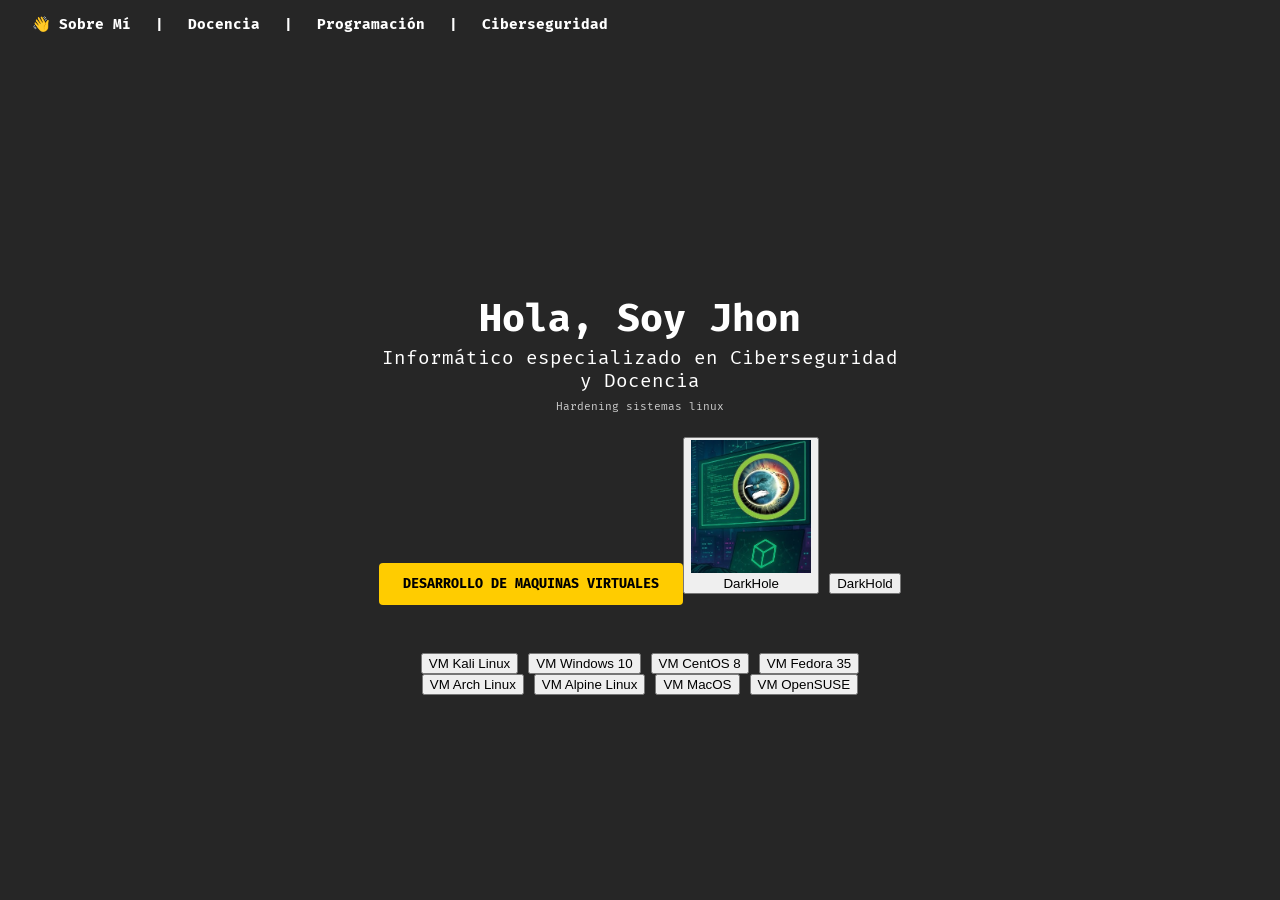
==== index.html @ 055a1e09 "Update index.html" ====
<!DOCTYPE html>
<html lang="es">
<head>
    <meta charset="UTF-8" />
    <title>Perfil Jhon - Máquinas Virtuales</title>
    <link rel="stylesheet" href="styles.css" />
</head>
<body>

    <nav>
        <a href="#">👋 Sobre Mí</a>
        <span>|</span>
        <a href="#">Docencia</a>
        <span>|</span>
        <a href="#">Programación</a>
        <span>|</span>
        <a href="#">Ciberseguridad</a>
    </nav>

    <main>
        <h1>Hola, Soy Jhon</h1>
        <p class="subtitle">Informático especializado en Ciberseguridad y Docencia</p>
        <small>Hardening sistemas linux</small>
        <button class="btn-primary">DESARROLLO DE MAQUINAS VIRTUALES

            <button  onclick="location.href='/virtual/index.html'">
              <center>
                <img src="img/darkhole.png" width="120"><br>
                DarkHole
              </center>
            </button>
        
       </button>
            <button>DarkHold</button>
            <button>VM Kali Linux</button>
            <button>VM Windows 10</button>
            <button>VM CentOS 8</button>
            <button>VM Fedora 35</button>
            <button>VM Arch Linux</button>
            <button>VM Alpine Linux</button>
            <button>VM MacOS</button>
            <button>VM OpenSUSE</button>
        </div>
    </main>

</body>
</html>
---- styles.css ----
/* Fuente monoespaciada y estilos generales */
@import url('https://fonts.googleapis.com/css2?family=Fira+Mono&display=swap');

* {
    box-sizing: border-box;
}

body {
    margin: 0;
    font-family: 'Fira Mono', monospace;
    background: url('https://images.unsplash.com/photo-1506744038136-46273834b3fb?auto=format&fit=crop&w=1400&q=80') no-repeat center center fixed;
    background-size: cover;
    color: white;
    height: 100vh;
    display: flex;
    flex-direction: column;
}

/* Fondo difuminado oscuro */
body::before {
    content: "";
    position: fixed;
    top: 0; left: 0; right: 0; bottom: 0;
    background: rgba(0,0,0,0.85);
    z-index: 0;
}

/* Barra superior */
nav {
    position: fixed;
    top: 0;
    left: 0;
    width: 100%;
    padding: 1rem 2rem;
    background: transparent;
    z-index: 10;
    display: flex;
    gap: 1.5rem;
    font-weight: bold;
    font-size: 0.9rem;
}

nav a {
    color: white;
    text-decoration: none;
    transition: color 0.3s ease;
}

nav a:hover {
    color: #ffcc00;
}

/* Contenedor central */
main {
    margin: auto;
    text-align: center;
    z-index: 1;
    padding: 6rem 2rem 2rem;
    max-width: 600px;
}

main h1 {
    font-size: 2.4rem;
    margin-bottom: 0.3rem;
}

main p.subtitle {
    font-size: 1.2rem;
    margin-top: 0;
    margin-bottom: 0.5rem;
}

main small {
    font-size: 0.7rem;
    color: #ccc;
    display: block;
    margin-bottom: 1.5rem;
}

/* Botón amarillo principal */
main .btn-primary {
    background-color: #ffcc00;
    color: black;
    border: none;
    padding: 0.8rem 1.5rem;
    font-weight: 700;
    font-family: 'Fira Mono', monospace;
    cursor: pointer;
    border-radius: 4px;
    transition: background-color 0.3s ease;
    margin-bottom: 3rem;
}

main .btn-primary:hover {
    background-color: #e6b800;
}

/* Contenedor de botones para máquinas virtuales */
.vm-buttons {
    display: flex;
    flex-wrap: wrap;
    justify-content: center;
    gap: 1rem;
    max-width: 700px;
    margin: 0 auto 3rem;
    z-index: 1;
}

.vm-buttons button {
    background-color: #ffcc00;
    border: none;
    padding: 0.7rem 1.2rem;
    font-family: 'Fira Mono', monospace;
    font-weight: 700;
    color: black;
    border-radius: 4px;
    cursor: pointer;
    min-width: 130px;
    transition: background-color 0.3s ease;
    user-select: none;
}

.vm-buttons button:hover {
    background-color: #e6b800;
}
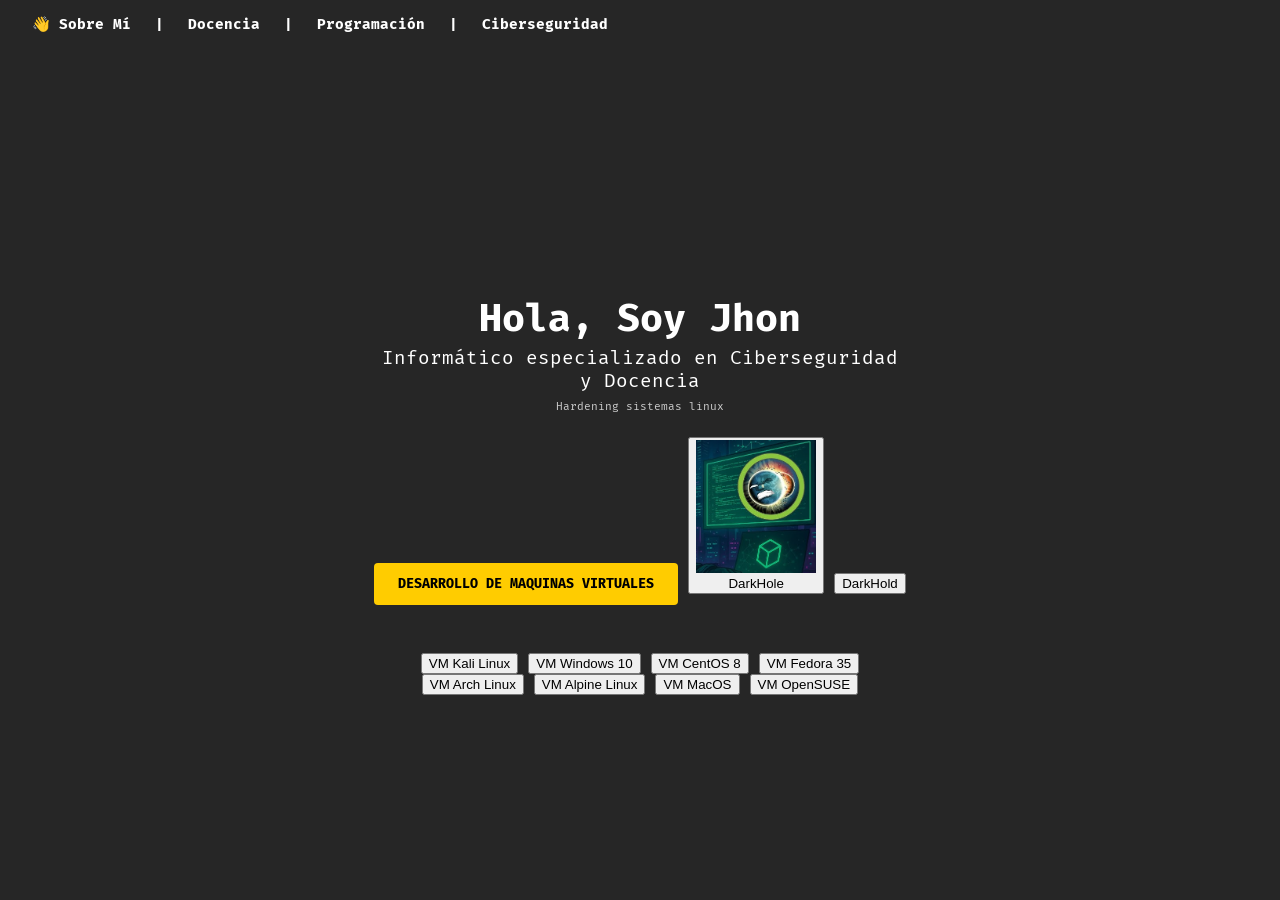
==== commit 656abc48: "Update index.html" ====
--- a/index.html
+++ b/index.html
@@ -21,14 +21,14 @@
         <h1>Hola, Soy Jhon</h1>
         <p class="subtitle">Informático especializado en Ciberseguridad y Docencia</p>
         <small>Hardening sistemas linux</small>
-        <button class="btn-primary">DESARROLLO DE MAQUINAS VIRTUALES
+        <button class="btn-primary">DESARROLLO DE MAQUINAS VIRTUALES     </button>
 
-            <button  onclick="location.href='/virtual/index.html'">
+            <button  onclick="location.href='/virtual/darkhole/index.html'">
               <center>
                 <img src="img/darkhole.png" width="120"><br>
                 DarkHole
               </center>
-            </button>
+       
         
        </button>
             <button>DarkHold</button>
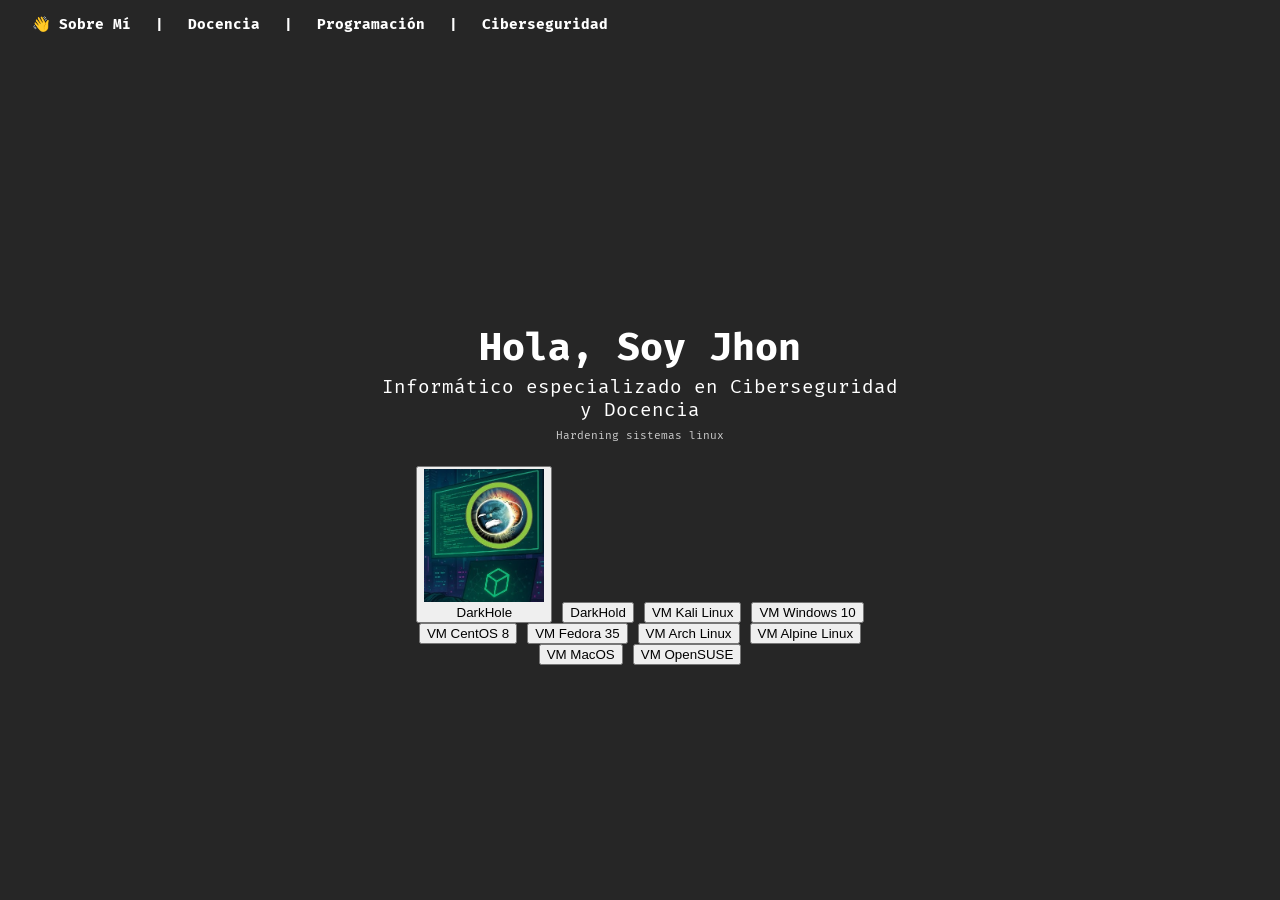
==== commit 6c3006bd: "Update index.html" ====
--- a/index.html
+++ b/index.html
@@ -21,7 +21,7 @@
         <h1>Hola, Soy Jhon</h1>
         <p class="subtitle">Informático especializado en Ciberseguridad y Docencia</p>
         <small>Hardening sistemas linux</small>
-        <button class="btn-primary">DESARROLLO DE MAQUINAS VIRTUALES     </button>
+  
 
             <button  onclick="location.href='/virtual/darkhole/index.html'">
               <center>
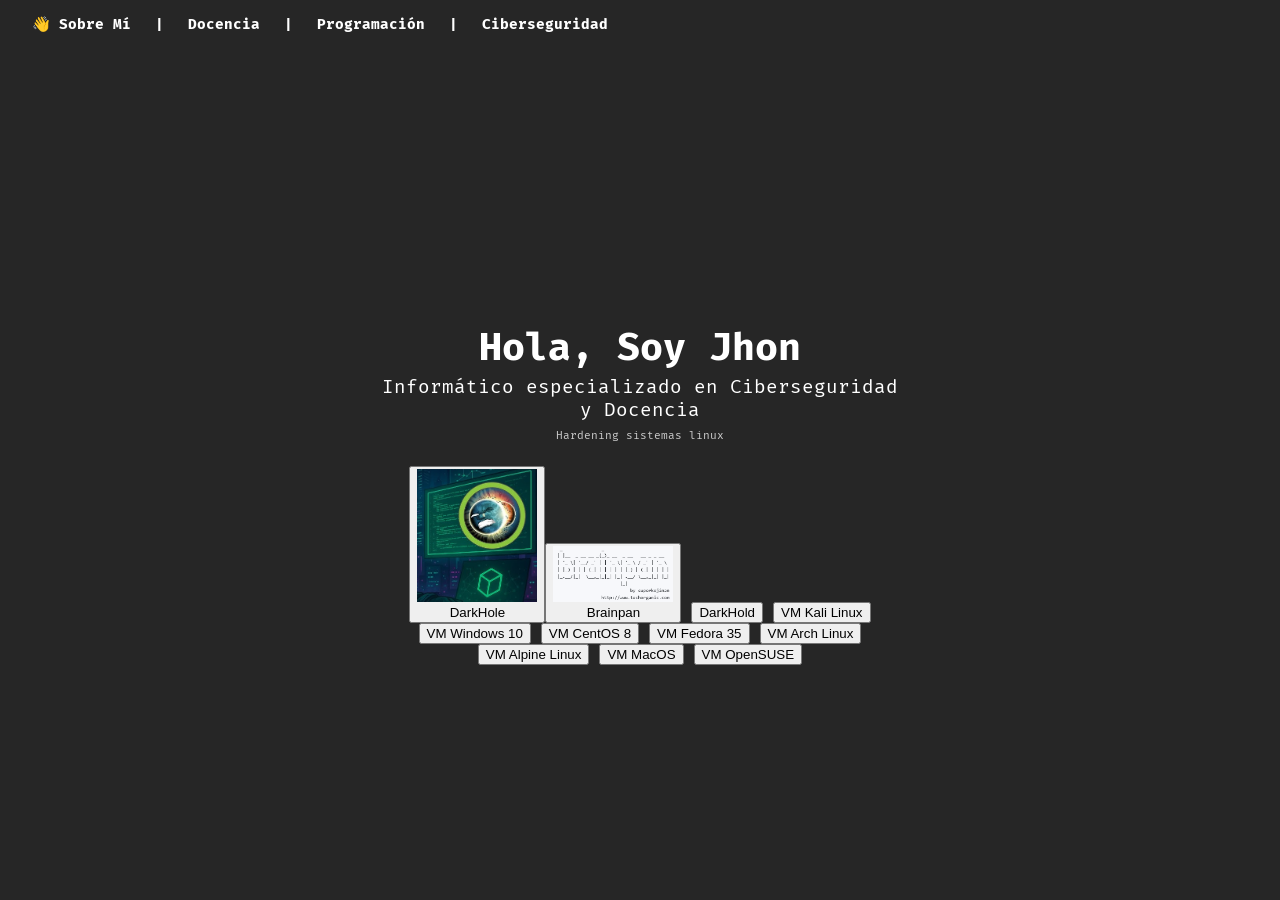
==== commit 6e1481d4: "Update index.html" ====
--- a/index.html
+++ b/index.html
@@ -28,6 +28,12 @@
                 <img src="img/darkhole.png" width="120"><br>
                 DarkHole
               </center>
+
+            <button  onclick="location.href='/virtual/darkhole/index.html'">
+              <center>
+                <img src="img/brainpan.png" width="120"><br>
+                Brainpan
+              </center>   
        
         
        </button>
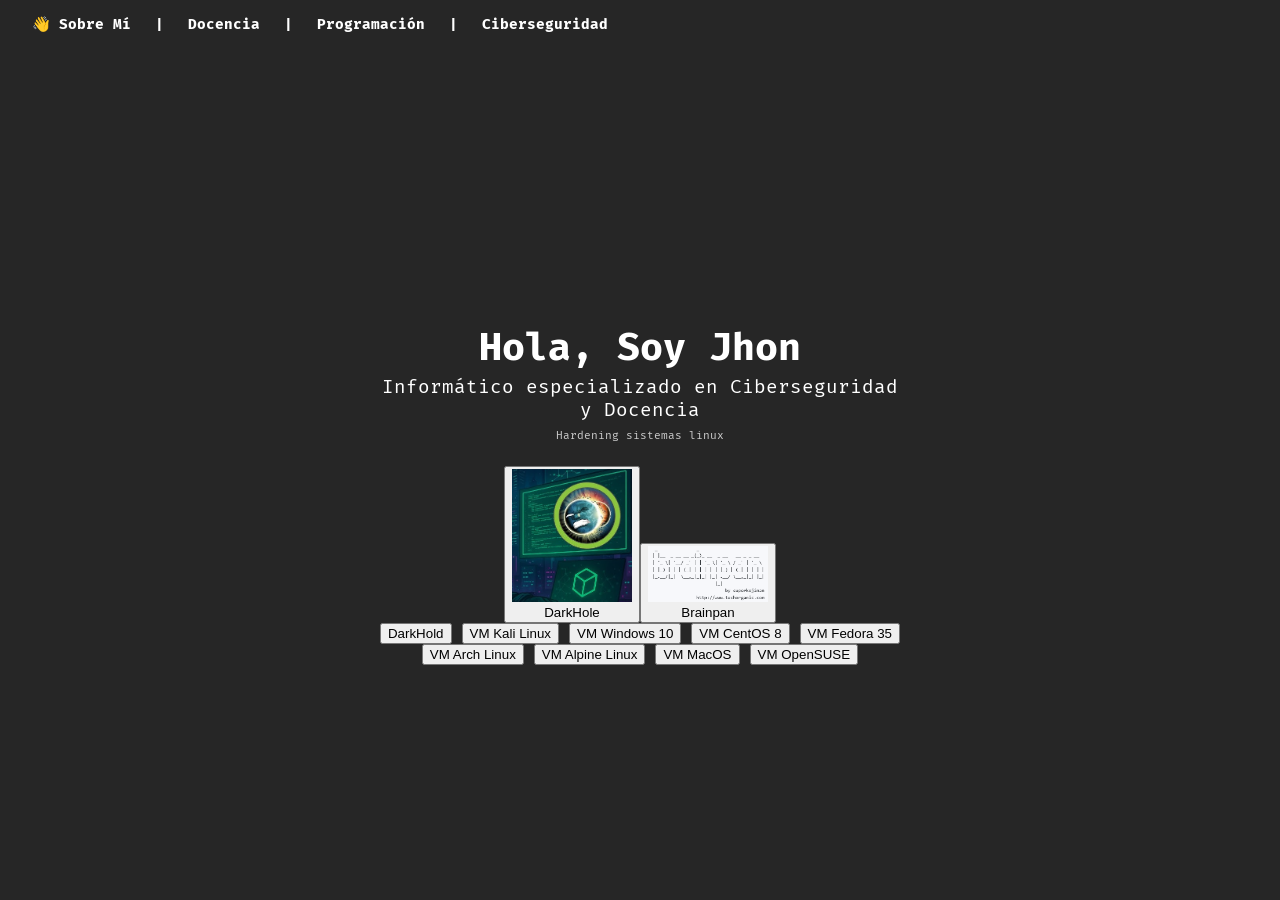
==== commit 81addd88: "Update index.html" ====
--- a/index.html
+++ b/index.html
@@ -22,7 +22,7 @@
         <p class="subtitle">Informático especializado en Ciberseguridad y Docencia</p>
         <small>Hardening sistemas linux</small>
   
-
+        <div class="btn-container">
             <button  onclick="location.href='/virtual/darkhole/index.html'">
               <center>
                 <img src="img/darkhole.png" width="120"><br>
@@ -34,7 +34,7 @@
                 <img src="img/brainpan.png" width="120"><br>
                 Brainpan
               </center>   
-       
+        </div>
         
        </button>
             <button>DarkHold</button>
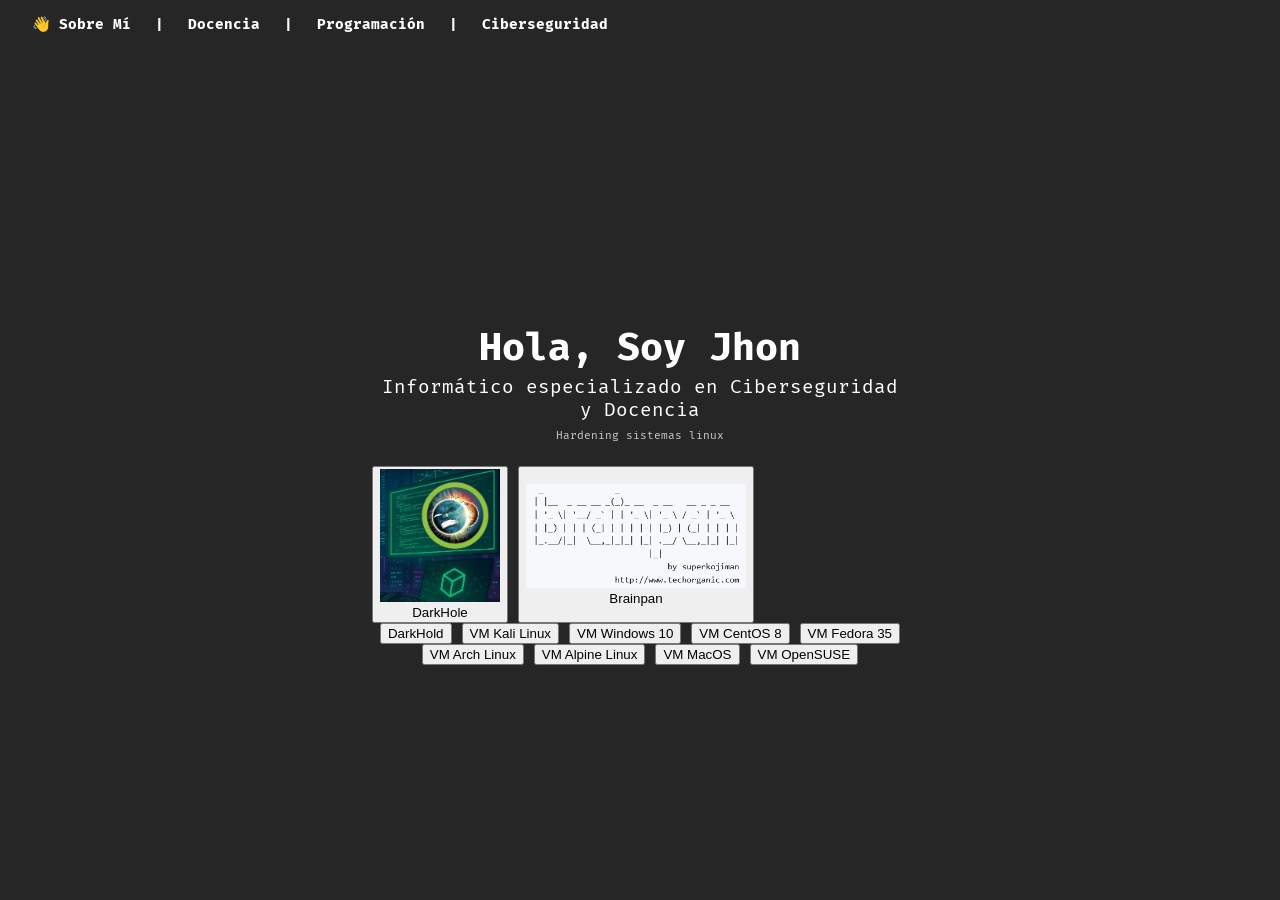
==== commit 579e9b74: "Update index.html" ====
--- a/index.html
+++ b/index.html
@@ -31,7 +31,7 @@
 
             <button  onclick="location.href='/virtual/darkhole/index.html'">
               <center>
-                <img src="img/brainpan.png" width="120"><br>
+                <img src="img/brainpan.png" width="220"><br>
                 Brainpan
               </center>   
         </div>
--- a/styles.css
+++ b/styles.css
@@ -14,6 +14,11 @@
     height: 100vh;
     display: flex;
     flex-direction: column;
+}
+
+.btn-container {
+  display: flex;
+  gap: 10px; /* espacio entre botones */
 }
 
 /* Fondo difuminado oscuro */
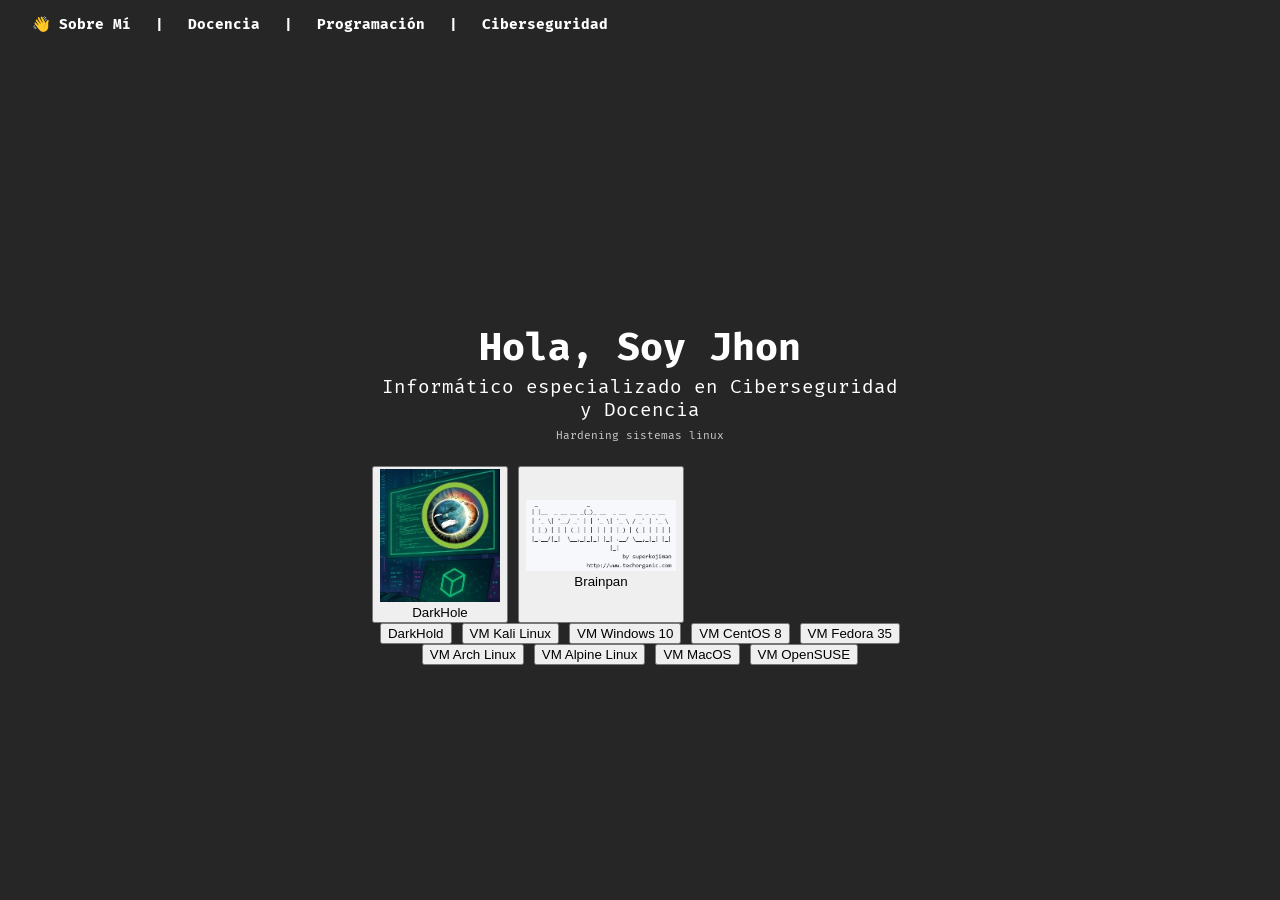
==== commit c532ddf9: "Update index.html" ====
--- a/index.html
+++ b/index.html
@@ -31,7 +31,7 @@
 
             <button  onclick="location.href='/virtual/darkhole/index.html'">
               <center>
-                <img src="img/brainpan.png" width="220"><br>
+                <img src="img/brainpan.png" width="150"><br>
                 Brainpan
               </center>   
         </div>
